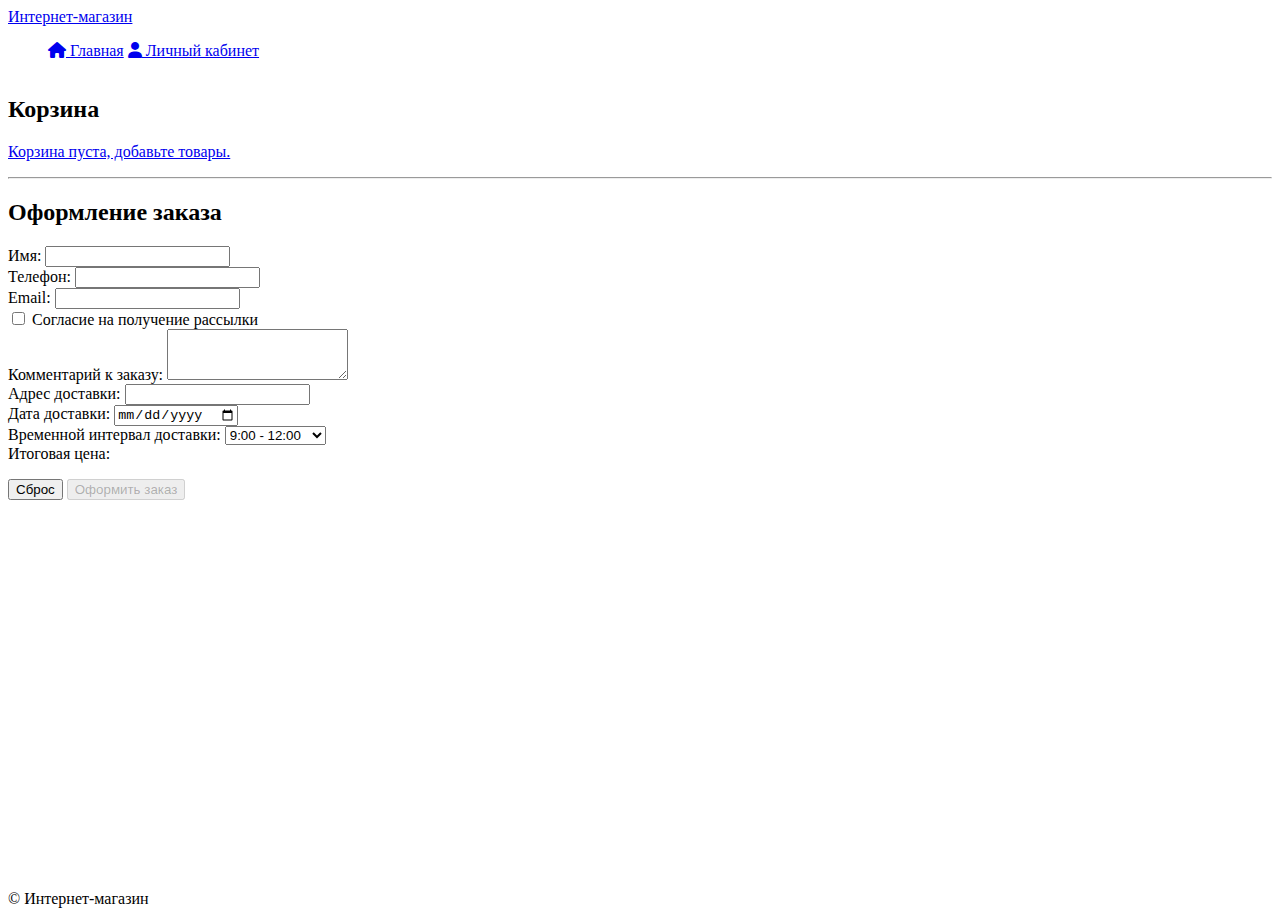
==== cart.html @ 5dd21fd5 "c2" ====
<!DOCTYPE html>
<html lang="ru">
<head>
    <meta charset="UTF-8">
    <meta name="viewport" content="width=device-width, initial-scale=1.0">
    <title>Корзина</title>
    <link href="https://cdn.jsdelivr.net/npm/bootstrap@5.0.2/dist/css/bootstrap.min.css" rel="stylesheet" integrity="sha384-EVSTQN3/azprG1Anm3QDgpJLIm9Nao0Yz1ztcQTwFspd3yD65VohhpuuCOmLASjC" crossorigin="anonymous">
    <link rel="stylesheet" href="https://cdnjs.cloudflare.com/ajax/libs/font-awesome/6.0.0/css/all.min.css" integrity="sha512-9usAa10IRO0HhonpyAIVpjrylPvoDwiPUiKdWk5t3PyolY1cOd4DSE0Ga+ri4AuTroPR5aQvXU9xC6qOPnzFeg==" crossorigin="anonymous" referrerpolicy="no-referrer" />
    <link rel="stylesheet" href="/css/styles.css"> 
    <style>
    </style>
</head>
<body>
    <header class="bg-light py-3">
        <div class="container">
            <div class="d-flex flex-wrap align-items-center justify-content-center justify-content-md-between">
                <a href="index.html" class="d-flex align-items-center mb-3 mb-md-0 me-md-auto text-dark text-decoration-none">
                    <span class="fs-4">Интернет-магазин</span>
                </a>
    
                <ul class="nav col-12 col-md-auto mb-2 justify-content-center mb-md-0">
                    <a href="index.html" class="nav-link px-2 link-dark"><i class="fas fa-home"></i> Главная</a>
                    <a href="/profile" class="nav-link px-2 link-dark"><i class="fas fa-user"></i> Личный кабинет</a>
                </ul>
            </div>
        </div>
    </header>

    <div class="container content mt-4">
        <div id="notification-area" class="alert alert-success" style="display: none;">
            <!-- Уведомления здесь -->
        </div>

        <h2>Корзина</h2>
        <div id="cart-items" class="row">
            
        </div>

        <a href="index.html" class="nav-link px-2 link-dark"><p id="empty-cart-message" style="display: none;">Корзина пуста, добавьте товары.</p></a>

        <hr>

        <h2>Оформление заказа</h2>
        <form id="order-form">
            <div class="row">
                <div class="col-md-6">
                    <div class="form-group">
                        <label for="name">Имя:</label>
                        <input type="text" class="form-control" id="name" required>
                    </div>
                    <div class="form-group">
                        <label for="phone">Телефон:</label>
                        <input type="text" class="form-control" id="phone" required>
                    </div>
                    <div class="form-group">
                        <label for="email">Email:</label>
                        <input type="email" class="form-control" id="email" required>
                    </div>
                    <div class="form-check">
                        <input type="checkbox" class="form-check-input" id="subscribe">
                        <label class="form-check-label" for="subscribe">Согласие на получение рассылки</label>
                    </div>
                    <div class="form-group">
                        <label for="comment">Комментарий к заказу:</label>
                        <textarea class="form-control" id="comment" rows="3"></textarea>
                    </div>
                </div>
                <div class="col-md-6">
                    <div class="form-group">
                        <label for="address">Адрес доставки:</label>
                        <input type="text" class="form-control" id="address" required>
                    </div>
                    <div class="form-group">
                        <label for="delivery-date">Дата доставки:</label>
                        <input type="date" class="form-control" id="delivery-date" required>
                    </div>
                    <div class="form-group">
                        <label for="delivery-time">Временной интервал доставки:</label>
                        <select class="form-control" id="delivery-time">
                            <option>9:00 - 12:00</option>
                            <option>12:00 - 15:00</option>
                            <option>15:00 - 18:00</option>
                            <option>18:00 - 21:00</option>
                        </select>
                    </div>
                    <div class="form-group">
                        <label>Итоговая цена:</label>
                        <p id="total-price"></p>
                    </div>       
                    <button type="button" class="btn btn-secondary" id="reset-button">Сброс</button>
                    <button type="submit" class="btn btn-primary" id="submit-button" disabled>Оформить заказ</button>
                </div>
            </div>
        </form>
    </div>

    <footer class="footer mt-auto py-3 bg-light">
        <div class="container-fluid">
            <span class="text-muted">&copy; Интернет-магазин</span>
        </div>
    </footer>
    <script src="https://stackpath.bootstrapcdn.com/bootstrap/5.3.0/js/bootstrap.bundle.min.js"></script>
    <script src="/js/cart.js"></script>
</body>
</html>
---- css/styles.css ----
.product-card {
    margin-bottom: 20px; 
}

body {
    display: flex;
    flex-direction: column;
    min-height: 100vh; 
}

.content {
    flex: 1; 
}
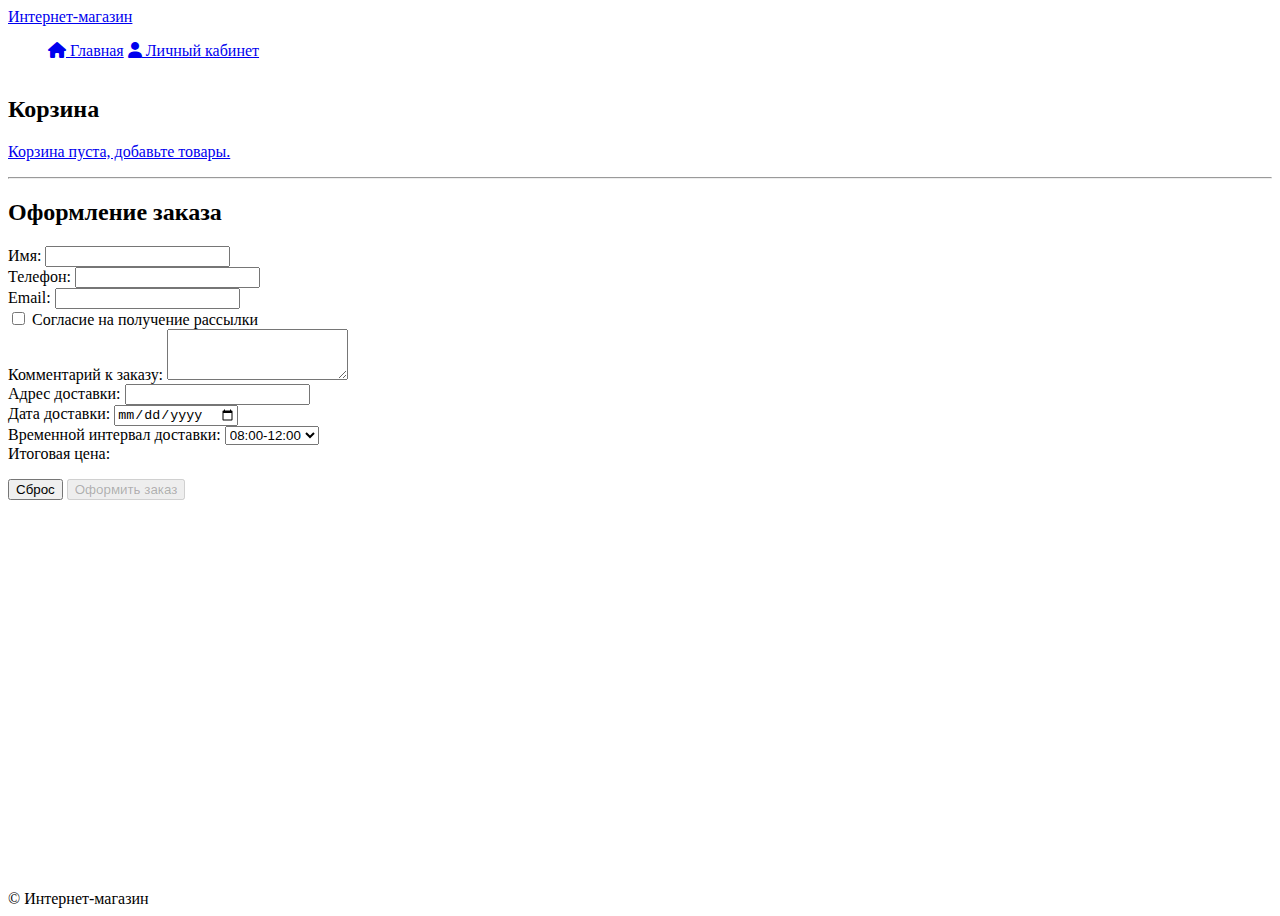
==== commit a838a50d: "с3" ====
--- a/cart.html
+++ b/cart.html
@@ -4,7 +4,7 @@
     <meta charset="UTF-8">
     <meta name="viewport" content="width=device-width, initial-scale=1.0">
     <title>Корзина</title>
-    <link href="https://cdn.jsdelivr.net/npm/bootstrap@5.0.2/dist/css/bootstrap.min.css" rel="stylesheet" integrity="sha384-EVSTQN3/azprG1Anm3QDgpJLIm9Nao0Yz1ztcQTwFspd3yD65VohhpuuCOmLASjC" crossorigin="anonymous">
+    <link href="https://cdn.jsdelivr.net/npm/bootstrap@5.3.5/dist/css/bootstrap.min.css" rel="stylesheet" integrity="sha384-SgOJa3DmI69IUzQ2PVdRZhwQ+dy64/BUtbMJw1MZ8t5HZApcHrRKUc4W0kG879m7" crossorigin="anonymous">
     <link rel="stylesheet" href="https://cdnjs.cloudflare.com/ajax/libs/font-awesome/6.0.0/css/all.min.css" integrity="sha512-9usAa10IRO0HhonpyAIVpjrylPvoDwiPUiKdWk5t3PyolY1cOd4DSE0Ga+ri4AuTroPR5aQvXU9xC6qOPnzFeg==" crossorigin="anonymous" referrerpolicy="no-referrer" />
     <link rel="stylesheet" href="/css/styles.css"> 
     <style>
@@ -20,7 +20,7 @@
     
                 <ul class="nav col-12 col-md-auto mb-2 justify-content-center mb-md-0">
                     <a href="index.html" class="nav-link px-2 link-dark"><i class="fas fa-home"></i> Главная</a>
-                    <a href="/profile" class="nav-link px-2 link-dark"><i class="fas fa-user"></i> Личный кабинет</a>
+                    <a href="profile.html" class="nav-link px-2 link-dark"><i class="fas fa-user"></i> Личный кабинет</a>
                 </ul>
             </div>
         </div>
@@ -76,11 +76,11 @@
                     </div>
                     <div class="form-group">
                         <label for="delivery-time">Временной интервал доставки:</label>
-                        <select class="form-control" id="delivery-time">
-                            <option>9:00 - 12:00</option>
-                            <option>12:00 - 15:00</option>
-                            <option>15:00 - 18:00</option>
-                            <option>18:00 - 21:00</option>
+                        <select id="delivery-time" class="form-control" required>
+                            <option value="08:00-12:00">08:00-12:00</option>
+                            <option value="12:00-14:00">12:00-14:00</option>
+                            <option value="14:00-18:00">14:00-18:00</option>
+                            <option value="18:00-22:00">18:00-22:00</option>
                         </select>
                     </div>
                     <div class="form-group">
@@ -99,7 +99,7 @@
             <span class="text-muted">&copy; Интернет-магазин</span>
         </div>
     </footer>
-    <script src="https://stackpath.bootstrapcdn.com/bootstrap/5.3.0/js/bootstrap.bundle.min.js"></script>
+    <script src="https://cdn.jsdelivr.net/npm/bootstrap@5.3.5/dist/js/bootstrap.bundle.min.js"></script>
     <script src="/js/cart.js"></script>
 </body>
 </html>--- a/css/styles.css
+++ b/css/styles.css
@@ -12,3 +12,20 @@
 .content {
     flex: 1; 
 }
+
+.product-card .card-img-top {
+    height: 200px;
+    width: auto;
+    object-fit: cover;
+    display: block;
+    margin-left: auto;
+    margin-right: auto;
+}
+
+.product-card .card-title {
+    font-size: medium;
+}
+
+.table th:nth-child(3) {
+    width: 40%;
+}